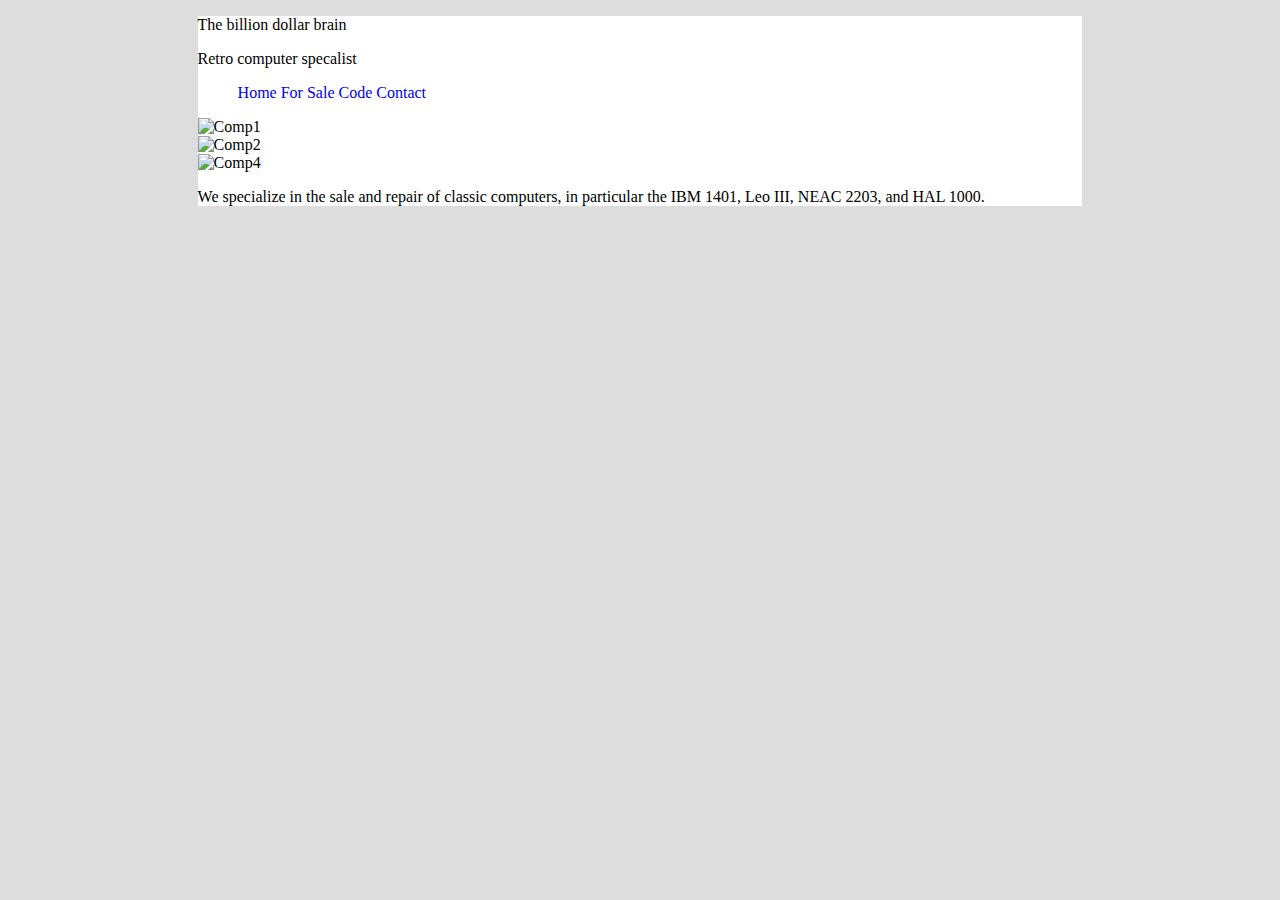
==== BilloinDollarBrain/index.html @ 5742ab87 "Add files via upload" ====
<!DOCTYPE html>
<html lang="en">

	<head>
		<title>Billion dollar brain</title>
        <link rel="stylesheet" type="text/css" href="css/main.css">
	</head>
	<body>
		<div class="page">
			<div class="header">
				<p class="title">The billion dollar brain</p>
                <p>Retro computer specalist</p>
			</div>
			<ul class="navigation">
				<li class="item"><a href="#" >Home</a></li>
				<li class="item"><a href="#">For Sale</a></li>
				<li class="item"><a href="#">Code</a></li>
				<li class="item"><a href="#">Contact</a></li>
			</ul>
            <div class="row">
              <div class="column">
                <img src="img/comp1.jpg" alt="Comp1" style="width:100%">
              </div>
              <div class="column">
                <img src="img/comp2.jpg" alt="Comp2" style="width:100%">
              </div>
              <div class="column">
                <img src="img/comp4.jpg" alt="Comp4" style="width:100%">
              </div>
            </div>			
            <p>
				We specialize in the sale and repair of classic computers, in particular the IBM 1401, Leo III,  NEAC 2203, and HAL 1000.
			</p>
		</div>
	</body>
</html>
---- BilloinDollarBrain/css/main.css ----
* {
    box-sizing: border-box;
}


body {

    background-color: #dddddd;
}

.column{

}

.row{

    }
    
.row::after {
    content: "";
    clear: both;
    display: block;
}

.header{

}


.title{

}

.page {
    width:70%;
    margin:auto;
    background-color: #ffffff;
    }

.navigation {

    }
    
.item{
    display: inline;
    }
    
  a {
    text-decoration: none;
}
    
 a:hover{
}    
    
p {
}
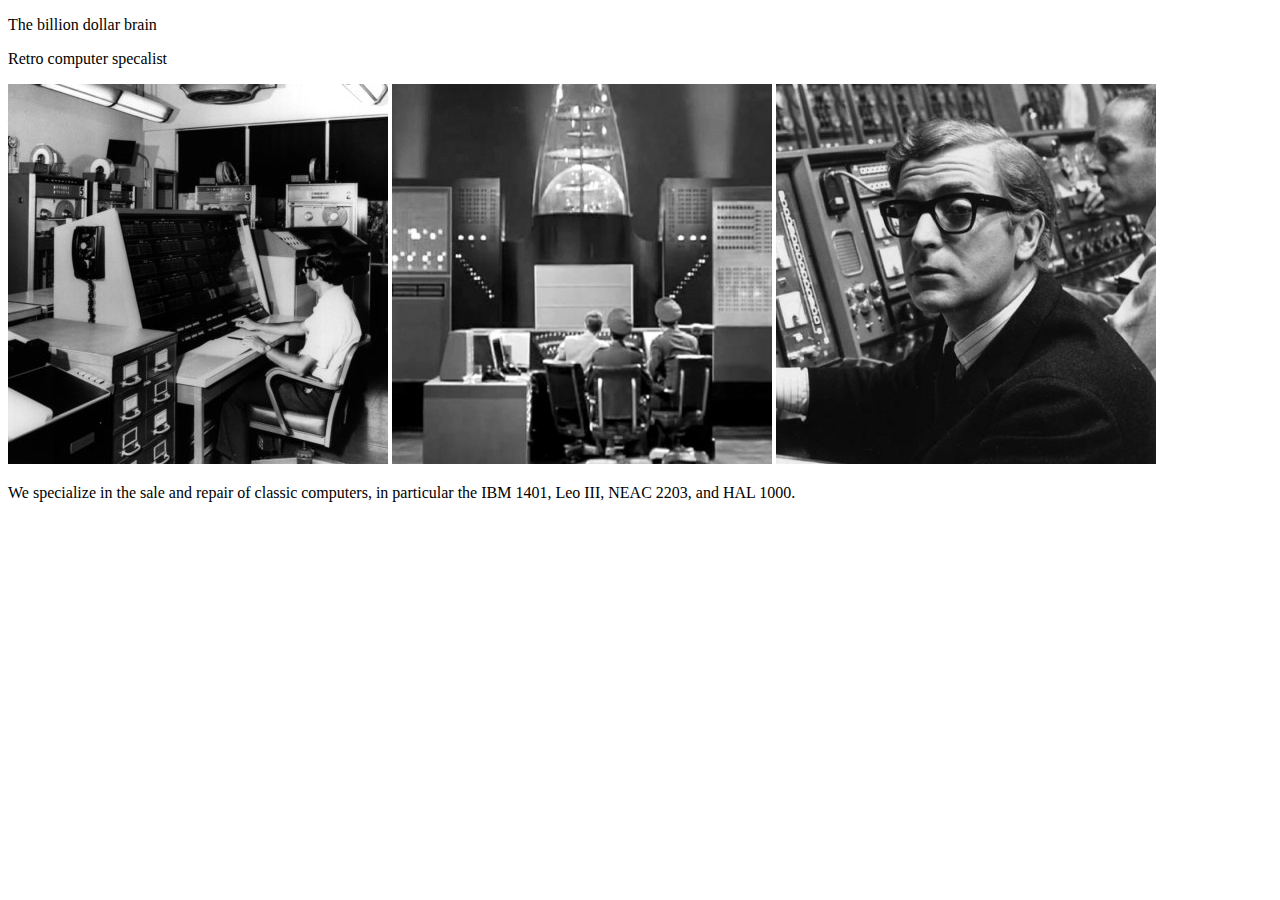
==== commit 7a49e900: "Update index.html" ====
--- a/BilloinDollarBrain/index.html
+++ b/BilloinDollarBrain/index.html
@@ -6,31 +6,15 @@
         <link rel="stylesheet" type="text/css" href="css/main.css">
 	</head>
 	<body>
-		<div class="page">
-			<div class="header">
-				<p class="title">The billion dollar brain</p>
+		<p>The billion dollar brain</p>
                 <p>Retro computer specalist</p>
-			</div>
-			<ul class="navigation">
-				<li class="item"><a href="#" >Home</a></li>
-				<li class="item"><a href="#">For Sale</a></li>
-				<li class="item"><a href="#">Code</a></li>
-				<li class="item"><a href="#">Contact</a></li>
-			</ul>
-            <div class="row">
-              <div class="column">
-                <img src="img/comp1.jpg" alt="Comp1" style="width:100%">
-              </div>
-              <div class="column">
-                <img src="img/comp2.jpg" alt="Comp2" style="width:100%">
-              </div>
-              <div class="column">
-                <img src="img/comp4.jpg" alt="Comp4" style="width:100%">
-              </div>
-            </div>			
-            <p>
-				We specialize in the sale and repair of classic computers, in particular the IBM 1401, Leo III,  NEAC 2203, and HAL 1000.
-			</p>
-		</div>
+                <img src="img/comp1.jpg" alt="Comp1" >
+              
+                <img src="img/comp2.jpg" alt="Comp2">
+              
+                <img src="img/comp4.jpg" alt="Comp4">
+	
+		<p>We specialize in the sale and repair of classic computers, in particular the IBM 1401, Leo III,  NEAC 2203, and HAL 1000.</p>
+	
 	</body>
 </html>
--- a/BilloinDollarBrain/css/main.css
+++ b/BilloinDollarBrain/css/main.css
@@ -3,57 +3,12 @@
 }
 
 
-body {
-
-    background-color: #dddddd;
-}
-
-.column{
-
-}
-
-.row{
-
-    }
     
 .row::after {
     content: "";
     clear: both;
     display: block;
 }
-
-.header{
-
-}
-
-
-.title{
-
-}
-
-.page {
-    width:70%;
-    margin:auto;
-    background-color: #ffffff;
-    }
-
-.navigation {
-
-    }
-    
-.item{
-    display: inline;
-    }
-    
-  a {
-    text-decoration: none;
-}
-    
- a:hover{
-}    
-    
-p {
-}
-    
+   
 
     
